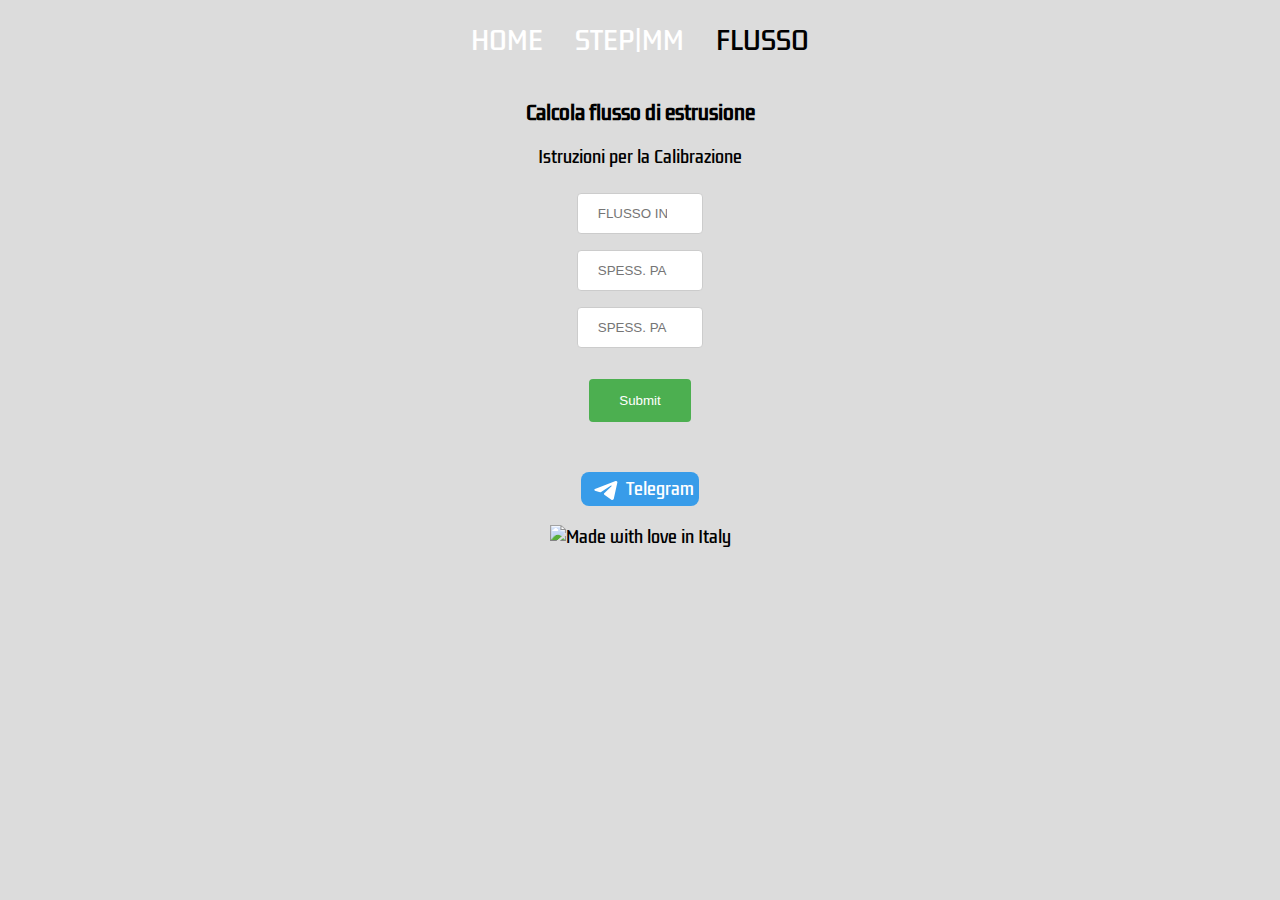
==== flusso.html @ 46eaeaa7 "Aggiunta file" ====
<!DOCTYPE html>
<html>
    <head>
        <!--Extra-->
        <meta charset="utf-8">
        <meta name="author" content="iTzNikolovich">
        <meta name="description" content="Tools for Makers">
        <meta name="viewport" content="width=device-width, initial-scale=1">
        <meta name="keywords" content="tools, ghost, 3dprint, 3dprinting, maker, italiano">
        <title>FlyingBearGhost [ITA]</title>
        <!--Extra-->
        <!--External CSS/JS-->
        <link rel="stylesheet" href="css/style.css">
        <script src="js/script.js"></script>
        <!--External CSS/JS-->
        <!--Favicon-->
        <link rel="apple-touch-icon" sizes="180x180" href="assets/favicon/apple-touch-icon.png">
        <link rel="icon" type="image/png" sizes="32x32" href="assets/favicon/favicon-32x32.png">
        <link rel="icon" type="image/png" sizes="16x16" href="assets/favicon/favicon-16x16.png">
        <link rel="manifest" href="assets/favicon/site.webmanifest">
        <link rel="mask-icon" href="assets/favicon/safari-pinned-tab.svg" color="#5bbad5">
        <link rel="shortcut icon" href="assets/favicon/favicon.ico">
        <meta name="msapplication-TileColor" content="#da532c">
        <meta name="msapplication-config" content="assets/favicon/browserconfig.xml">
        <meta name="theme-color" content="#ffffff">    
        <!--Favicon-->
        <!--Kdam Thmor Pro-->
        <link rel="preconnect" href="https://fonts.googleapis.com">
        <link rel="preconnect" href="https://fonts.gstatic.com" crossorigin>
        <link href="https://fonts.googleapis.com/css2?family=Kdam+Thmor+Pro&display=swap" rel="stylesheet"> 
        <!--Kdam Thmor Pro-->
    </head>
    <body>
        <div class="bar">
            <ul>
                <li><a href="index.html">HOME</a></li>
                <li><a href="step.html">STEP|MM</a></li>
                <li><a href="flusso.html" class="activenav">FLUSSO</a></li>
            </ul>
        </div>
        <div class="main">
            <h3>Calcola flusso di estrusione</h3>
            <a href="assets/files/GuidaGhost.pdf"><p id="guida">Istruzioni per la Calibrazione</p></a>
            <p></p>
            <input type="number" id="fi" placeholder="FLUSSO INIZIALE [mm]:">
            <br>
            <input type="number" id="spi" placeholder="SPESS. PARETE IMP. [mm]:">
            <br>
            <input type="number" id="spm" placeholder="SPESS. PARETE MIS. [mm]:">
            <br>
            <p id="result"></p>
            <p id="result0"></p>
            <button id="submit" onclick="flusso()">Submit</button>
        </div>
    </body>
    <footer>
        <br><br>
        <a style="font-size:16px;font-weight:500;text-align:center;border-radius:8px;padding:5px;background:#389ce9;text-decoration:none;color:#fff;width:150px;" href="https://t.me/flyingBearGhost5" target="_blank"><svg style="width:30px;height:20px;vertical-align:middle;margin:0px 5px;" viewBox="0 0 21 18"><g fill="none"><path fill="#ffffff" d="M0.554,7.092 L19.117,0.078 C19.737,-0.156 20.429,0.156 20.663,0.776 C20.745,0.994 20.763,1.23 20.713,1.457 L17.513,16.059 C17.351,16.799 16.62,17.268 15.88,17.105 C15.696,17.065 15.523,16.987 15.37,16.877 L8.997,12.271 C8.614,11.994 8.527,11.458 8.805,11.074 C8.835,11.033 8.869,10.994 8.905,10.958 L15.458,4.661 C15.594,4.53 15.598,4.313 15.467,4.176 C15.354,4.059 15.174,4.037 15.036,4.125 L6.104,9.795 C5.575,10.131 4.922,10.207 4.329,10.002 L0.577,8.704 C0.13,8.55 -0.107,8.061 0.047,7.614 C0.131,7.374 0.316,7.182 0.554,7.092 Z"></path></g></svg>Telegram</a>
        <br><br>
        <a href="https://github.com/iTzNikolovich"><img src="https://madewithlove.now.sh/it?heart=true&template=for-the-badge" alt="Made with love in Italy"></a>
    </footer>
</html>
---- css/style.css ----
html{
    background-color: gainsboro;
    font-family: 'Kdam Thmor Pro', sans-serif;
}

a{
    text-decoration: none;
    color: black;
}

.main, .bar, footer{
    text-align: center;
}

#guida:hover{
    transition: 0.6s ease;
    color: #992e26;
}

#logo{
    width: 180px;
}

ul{
    list-style-type: none;
    display: inline-block;
    margin: 0;
    padding: 0;
    overflow: hidden;
}

li{
    float: left;
}

li a{
    font-size: 155%;
    display: block;
    color: white;
    text-align: center;
    padding: 14px 16px;
    text-decoration: none;
}

li a:hover{
    transition: 0.4s ease;
    color: grey;
}

.activenav{
    color: black;
}

input[type=number]{
    width: 10%;
    padding: 12px 20px;
    margin: 8px 0;
    display: inline-block;
    border: 1px solid #ccc;
    border-radius: 4px;
    box-sizing: border-box;
}

select{
    width: 10%;
    padding: 12px;
    border: 1px solid #ccc;
    border-radius: 4px;
    box-sizing: border-box;
    margin-top: 6px;
    margin-bottom: 16px;
    resize: vertical;
}

#submit{
        width: 8%;
        background-color: #4CAF50;
        color: white;
        padding: 14px 20px;
        margin: 7px 0;
        border: none;
        border-radius: 4px;
        cursor: pointer;
}
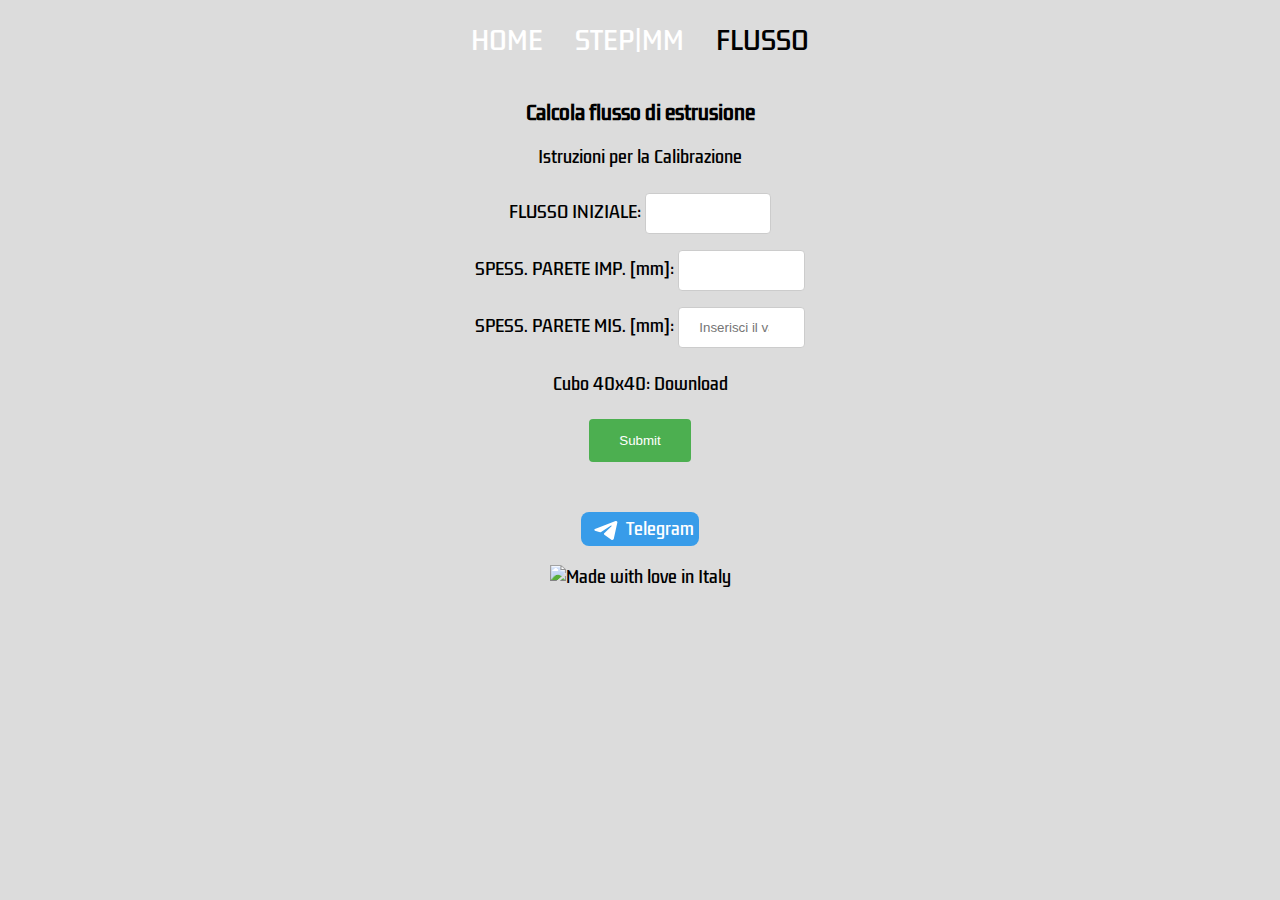
==== commit d9ff2efd: "Update" ====
--- a/flusso.html
+++ b/flusso.html
@@ -5,7 +5,6 @@
         <meta charset="utf-8">
         <meta name="author" content="iTzNikolovich">
         <meta name="description" content="Tools for Makers">
-        <meta name="viewport" content="width=device-width, initial-scale=1">
         <meta name="keywords" content="tools, ghost, 3dprint, 3dprinting, maker, italiano">
         <title>FlyingBearGhost [ITA]</title>
         <!--Extra-->
@@ -29,6 +28,9 @@
         <link rel="preconnect" href="https://fonts.gstatic.com" crossorigin>
         <link href="https://fonts.googleapis.com/css2?family=Kdam+Thmor+Pro&display=swap" rel="stylesheet"> 
         <!--Kdam Thmor Pro-->
+        <!--Extra Style-->
+        <style>.download:hover{transition: 0.6s ease;color: #992e26;}</style>
+        <!--Extra Style-->
     </head>
     <body>
         <div class="bar">
@@ -40,14 +42,18 @@
         </div>
         <div class="main">
             <h3>Calcola flusso di estrusione</h3>
-            <a href="assets/files/GuidaGhost.pdf"><p id="guida">Istruzioni per la Calibrazione</p></a>
+            <a href="assets/files/GuidaGhost.pdf" target="_blank"><p class="download">Istruzioni per la Calibrazione</p></a>
             <p></p>
-            <input type="number" id="fi" placeholder="FLUSSO INIZIALE [mm]:">
+            <label for="fi">FLUSSO INIZIALE:</label>
+            <input type="number" id="fi" placeholder="">
             <br>
-            <input type="number" id="spi" placeholder="SPESS. PARETE IMP. [mm]:">
+            <label for="spi">SPESS. PARETE IMP. [mm]:</label>
+            <input type="number" id="spi" placeholder="">
             <br>
-            <input type="number" id="spm" placeholder="SPESS. PARETE MIS. [mm]:">
+            <label for="spm">SPESS. PARETE MIS. [mm]:</label>
+            <input type="number" id="spm" placeholder="Inserisci il valore misurato">
             <br>
+            <p>Cubo 40x40: <a href="assets/files/cubo.stl" class="download">Download</a></p>
             <p id="result"></p>
             <p id="result0"></p>
             <button id="submit" onclick="flusso()">Submit</button>
@@ -57,6 +63,6 @@
         <br><br>
         <a style="font-size:16px;font-weight:500;text-align:center;border-radius:8px;padding:5px;background:#389ce9;text-decoration:none;color:#fff;width:150px;" href="https://t.me/flyingBearGhost5" target="_blank"><svg style="width:30px;height:20px;vertical-align:middle;margin:0px 5px;" viewBox="0 0 21 18"><g fill="none"><path fill="#ffffff" d="M0.554,7.092 L19.117,0.078 C19.737,-0.156 20.429,0.156 20.663,0.776 C20.745,0.994 20.763,1.23 20.713,1.457 L17.513,16.059 C17.351,16.799 16.62,17.268 15.88,17.105 C15.696,17.065 15.523,16.987 15.37,16.877 L8.997,12.271 C8.614,11.994 8.527,11.458 8.805,11.074 C8.835,11.033 8.869,10.994 8.905,10.958 L15.458,4.661 C15.594,4.53 15.598,4.313 15.467,4.176 C15.354,4.059 15.174,4.037 15.036,4.125 L6.104,9.795 C5.575,10.131 4.922,10.207 4.329,10.002 L0.577,8.704 C0.13,8.55 -0.107,8.061 0.047,7.614 C0.131,7.374 0.316,7.182 0.554,7.092 Z"></path></g></svg>Telegram</a>
         <br><br>
-        <a href="https://github.com/iTzNikolovich"><img src="https://madewithlove.now.sh/it?heart=true&template=for-the-badge" alt="Made with love in Italy"></a>
+        <a href="https://github.com/iTzNikolovich" target="_blank"><img src="https://madewithlove.now.sh/it?heart=true&template=for-the-badge" alt="Made with love in Italy"></a>
     </footer>
 </html>--- a/css/style.css
+++ b/css/style.css
@@ -10,11 +10,6 @@
 
 .main, .bar, footer{
     text-align: center;
-}
-
-#guida:hover{
-    transition: 0.6s ease;
-    color: #992e26;
 }
 
 #logo{
